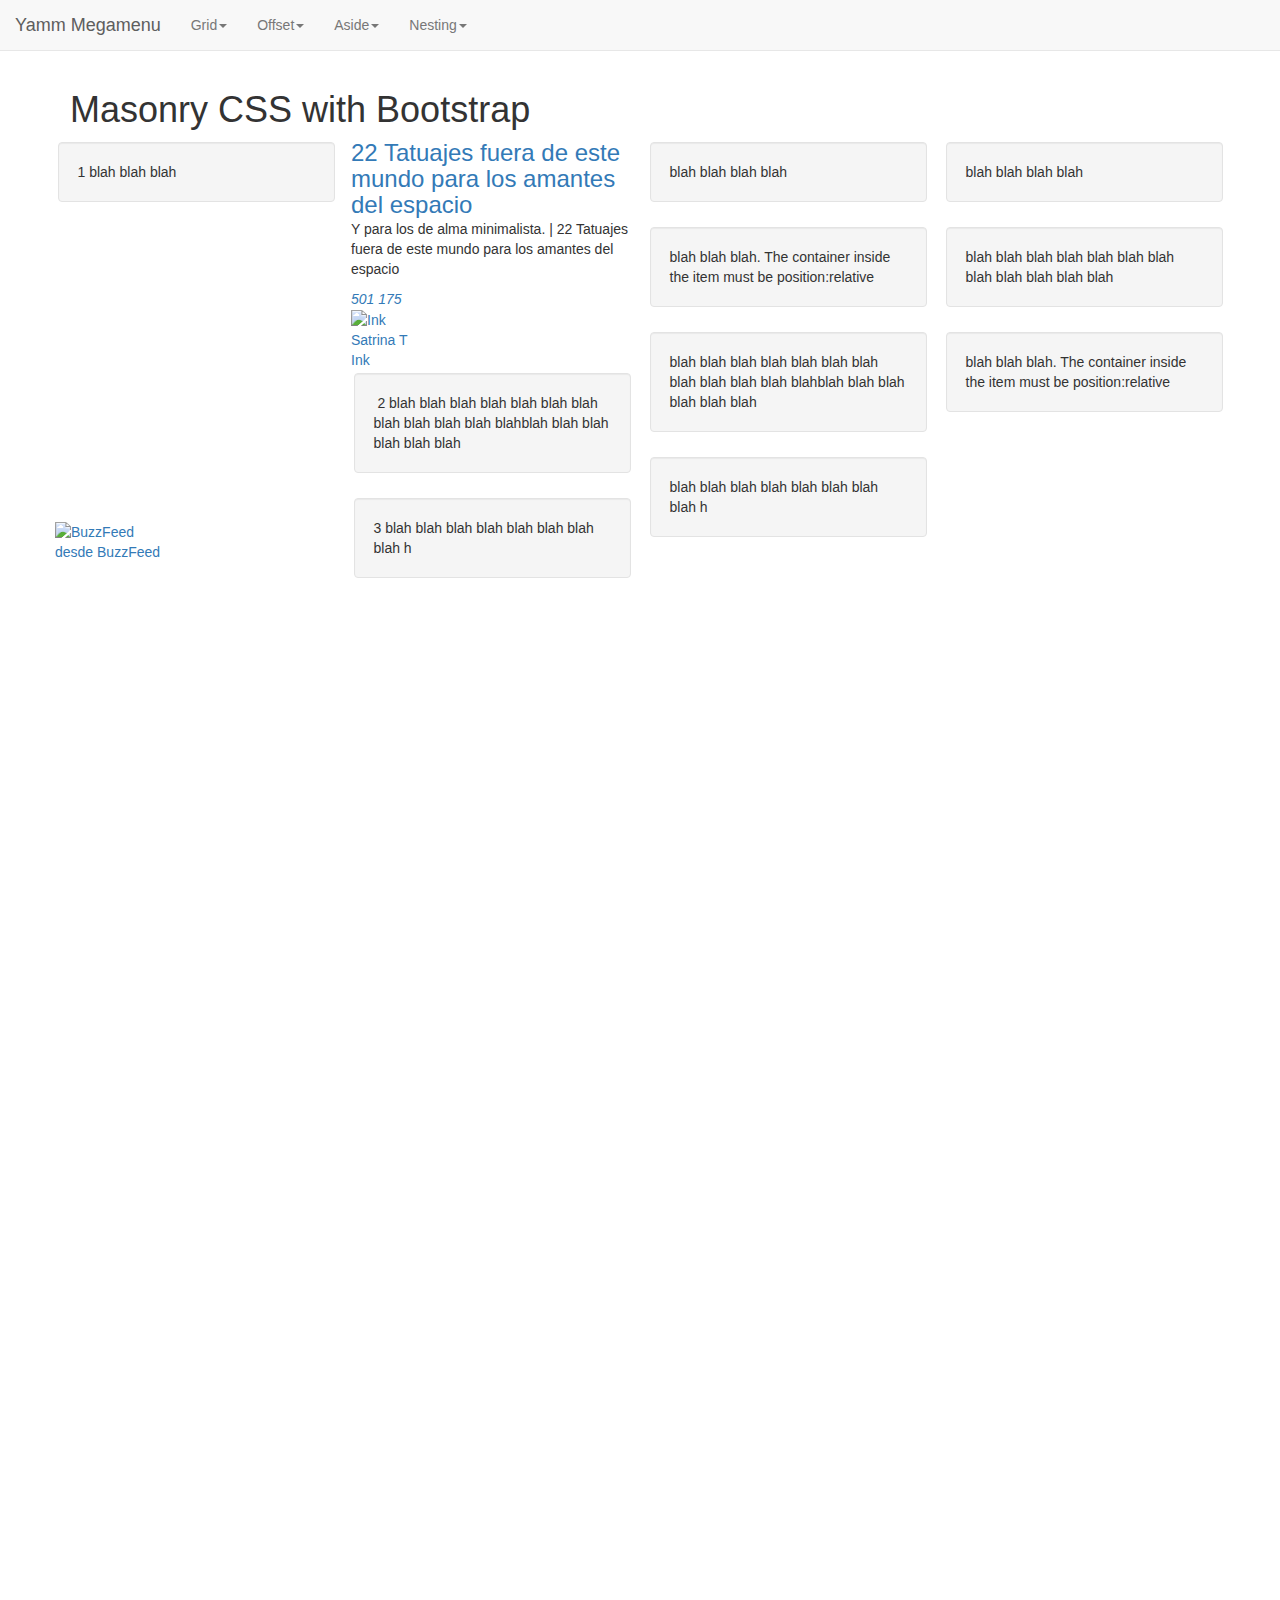
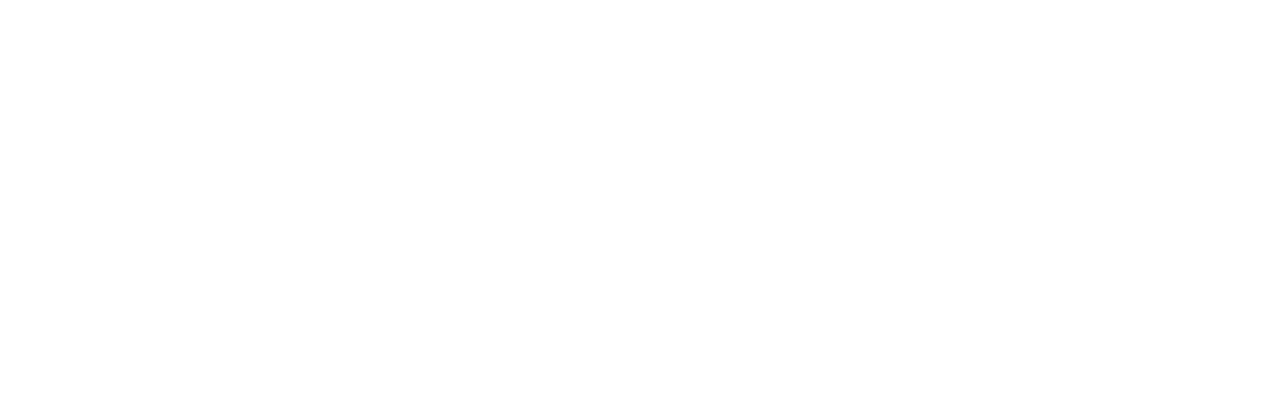
==== index.html @ c67ec9ca "Inicio" ====
<!DOCTYPE html>
<html lang="en">
  <head>
    <meta charset="utf-8">
    <meta http-equiv="X-UA-Compatible" content="IE=edge">
    <meta name="viewport" content="width=device-width, initial-scale=1">
    <!-- The above 3 meta tags *must* come first in the head; any other head content must come *after* these tags -->
    <meta name="description" content="">
    <meta name="author" content="">
    <link rel="icon" href="images/favicon.ico">

    <title>Love Secret</title>

    <!-- Bootstrap core CSS -->
    <link href="css/bootstrap.min.css" rel="stylesheet">
    <link href="css/yamm.css" rel="stylesheet">
    <!-- IE10 viewport hack for Surface/desktop Windows 8 bug -->
    <link href="css/ie10-viewport-bug-workaround.css" rel="stylesheet">

    <!-- Custom styles for this template -->
    <link href="css/main.css" rel="stylesheet">

    <!-- Just for debugging purposes. Don't actually copy these 2 lines! -->
    <!--[if lt IE 9]><script src="../../assets/js/ie8-responsive-file-warning.js"></script><![endif]-->
    <script src="js/ie-emulation-modes-warning.js"></script>

    <!-- HTML5 shim and Respond.js for IE8 support of HTML5 elements and media queries -->
    <!--[if lt IE 9]>
      <script src="https://oss.maxcdn.com/html5shiv/3.7.2/html5shiv.min.js"></script>
      <script src="https://oss.maxcdn.com/respond/1.4.2/respond.min.js"></script>
    <![endif]-->
  </head>

  <body>

    <!-- Fixed navbar -->
    <nav class="navbar navbar-default navbar-fixed-top yamm">
      <div class="navbar-header">
            <button type="button" data-toggle="collapse" data-target="#navbar-collapse-grid" class="navbar-toggle"><span class="icon-bar"></span><span class="icon-bar"></span><span class="icon-bar"></span></button><a href="#" class="navbar-brand">Yamm Megamenu</a>
          </div>
          <div id="navbar-collapse-grid" class="navbar-collapse collapse">
            <ul class="nav navbar-nav">
              <!-- Grid 12 Menu -->
              <li class="dropdown yamm-fw"><a href="#" data-toggle="dropdown" class="dropdown-toggle">Grid<b class="caret"></b></a>
                <ul class="dropdown-menu">
                  <li class="grid-demo">
                    <div class="row">
                      <div class="col-sm-12">.col-sm-12</div>
                    </div>
                    <div class="row">
                      <div class="col-sm-6">.col-sm-6</div>
                      <div class="col-sm-6">.col-sm-6</div>
                    </div>
                    <div class="row">
                      <div class="col-sm-4">.col-sm-4</div>
                      <div class="col-sm-4">.col-sm-4</div>
                      <div class="col-sm-4">.col-sm-4</div>
                    </div>
                    <div class="row">
                      <div class="col-sm-3">.col-sm-3</div>
                      <div class="col-sm-3">.col-sm-3</div>
                      <div class="col-sm-3">.col-sm-3</div>
                      <div class="col-sm-3">.col-sm-3</div>
                    </div>
                    <div class="row">
                      <div class="col-sm-2">.col-sm-2</div>
                      <div class="col-sm-2">.col-sm-2</div>
                      <div class="col-sm-2">.col-sm-2</div>
                      <div class="col-sm-2">.col-sm-2</div>
                      <div class="col-sm-2">.col-sm-2</div>
                      <div class="col-sm-2">.col-sm-2</div>
                    </div>
                    <div class="row">
                      <div class="col-sm-1">.col-sm-1</div>
                      <div class="col-sm-1">.col-sm-1</div>
                      <div class="col-sm-1">.col-sm-1</div>
                      <div class="col-sm-1">.col-sm-1</div>
                      <div class="col-sm-1">.col-sm-1</div>
                      <div class="col-sm-1">.col-sm-1</div>
                      <div class="col-sm-1">.col-sm-1</div>
                      <div class="col-sm-1">.col-sm-1</div>
                      <div class="col-sm-1">.col-sm-1</div>
                      <div class="col-sm-1">.col-sm-1</div>
                      <div class="col-sm-1">.col-sm-1</div>
                      <div class="col-sm-1">.col-sm-1</div>
                    </div>
                  </li>
                </ul>
              </li>
              <!--With Offsets 
              -->
              <li class="dropdown yamm-fw"><a href="#" data-toggle="dropdown" class="dropdown-toggle">Offset<b class="caret"></b></a>
                <ul class="dropdown-menu">
                  <li class="grid-demo">
                    <div class="row">
                      <div class="col-sm-4">4</div>
                      <div class="col-sm-4 col-sm-offset-4">4 offset 4</div>
                    </div>
                    <div class="row">
                      <div class="col-sm-3 col-sm-offset-3">3 offset 3</div>
                      <div class="col-sm-3 col-sm-offset-3">3 offset 3</div>
                    </div>
                    <div class="row">
                      <div class="col-sm-6 col-sm-offset-3">6 offset 6</div>
                    </div>
                  </li>
                </ul>
              </li>
              <!--Aside Menu 
              -->
              <li class="dropdown yamm-fw"><a href="#" data-toggle="dropdown" class="dropdown-toggle">Aside<b class="caret"></b></a>
                <ul class="dropdown-menu">
                  <li class="grid-demo">
                    <div class="row">
                      <div class="col-sm-3"><br>
                        <h3>3</h3><br>
                      </div>
                      <div class="col-sm-9"><br>
                        <h3>9</h3><br>
                      </div>
                    </div>
                  </li>
                </ul>
              </li>
              <!--Nesting Menu 
              -->
              <li class="dropdown yamm-fw"><a href="#" data-toggle="dropdown" class="dropdown-toggle">Nesting<b class="caret"></b></a>
                <ul class="dropdown-menu">
                  <li class="grid-demo">
                    <div class="row">
                      <div class="col-sm-12">12</div>
                    </div>
                    <div class="row">
                      <div class="col-sm-12">12
                        <div class="row">
                          <div class="col-sm-4">4</div>
                          <div class="col-sm-4">4</div>
                          <div class="col-sm-4">4</div>
                        </div>
                      </div>
                    </div>
                  </li>
                </ul>
              </li>
            </ul>
          </div>
        </div>
    </nav>

    <div class="container">

      <!-- Main component for a primary marketing message or call to action -->
        <h1>Masonry CSS with Bootstrap</h1>
        <div class="row">
            <div class="item">
              <div class="well"> 
                1 blah blah blah
              </div>
            </div>



            <div class="pinWrapper ">
               <div class="bulkEditPinWrapper">
               </div>
               <div class="pinImageActionButtonWrapper">
                  <div class="pinHolder">
                     <a href="/pin/19632948352369863/" class="pinImageWrapper draggable" data-element-type="35" style="background: #fcfdff;">
                        <div class="pinDomain hidden">buzzfeed.com</div>
                        <div class="fadeContainer">
                           <div class="pinImageDim">
                              <div class="dimOverlay"></div>
                              <div class="dimGradient"></div>
                           </div>
                           <div class="Image Module pinUiImage" style="width: 236px">
                              <div class="heightContainer" style="padding-bottom: 100.000000%">
                                 <img src="imagenes/prueba.jpg" class="pinImg fullBleed loaded fade" onload="P.lazy.onImageLoad(this)" alt="Y para los de alma minimalista. | 22 Tatuajes fuera de este mundo para los amantes del espacio">
                              </div>
                           </div>
                        </div>
                     </a>
                  </div>
               </div>
               <div class="richPinMeta
                  ">
                  <a href="/pin/19632948352369863/" class="richPinMetaLink">
                     <div class="richIconAndAttribution">
                        <div class="Image Module richPinIcon unknownImage">
                           <div class="heightContainer">
                              <img src="https://s-media-cache-ak0.pinimg.com/favicons/5c28eae3b0802d97a59f62557ea10ac7a5d051b40763118d5a015f3e.png?e17fab1b0a360167a1ed607f87a7c484" data-load-state="pending" alt="BuzzFeed" data-src="https://s-media-cache-ak0.pinimg.com/favicons/5c28eae3b0802d97a59f62557ea10ac7a5d051b40763118d5a015f3e.png?e17fab1b0a360167a1ed607f87a7c484">
                           </div>
                        </div>
                        <span class="richPinGridAttributionTitle">
                        desde BuzzFeed                                </span>
                     </div>
                     <h3 class="richPinGridTitle">22 Tatuajes fuera de este mundo para los amantes del espacio</h3>
                  </a>
               </div>
               <div class="pinMeta ">
                  <p class="pinDescription">
                     Y para los de alma minimalista. | 22 Tatuajes fuera de este mundo para los amantes del espacio
                  </p>
                  <div class="Module SocialIconsCounts">
                     <div class="pinSocialMeta">
                        <a class="socialItem" href="/pin/19632948352369863/repins/" data-element-type="174">
                        <em class="repinIconSmall"></em>
                        <em class="socialMetaCount repinCountSmall">
                        501
                        </em>
                        </a>
                        <a class="socialItem likes" href="/pin/19632948352369863/likes/" data-element-type="175">
                        <em class="likeIconSmall"></em>
                        <em class="socialMetaCount likeCountSmall">
                        175
                        </em>
                        </a>
                     </div>
                  </div>
               </div>
               <div class="pinCredits">
                  <div class="creditItem ">
                     <a href="/satrinat/ink/">
                        <div class="Image Module creditImg user unknownImage">
                           <div class="heightContainer">
                              <img src="https://s-media-cache-ak0.pinimg.com/avatars/satrinat_1327730092_30.jpg" data-load-state="pending" alt="Ink" data-src="https://s-media-cache-ak0.pinimg.com/avatars/satrinat_1327730092_30.jpg">
                           </div>
                        </div>
                        <div class="creditName">Satrina T</div>
                        <div class="creditTitle">
                           Ink
                        </div>
                     </a>
                  </div>
               </div>
            </div>




















            <div class="item">
                <div class="well">
                <img src="http://placehold.it/230x350" alt="">
                2 blah blah blah blah blah blah blah blah blah blah blah blahblah blah blah blah blah blah
                </div>
            </div>
            <div class="item">
                <div class="well"> 
                3 blah blah blah blah blah blah blah blah h
                </div>
            </div>
            <div class="item">
                <div class="well">
                blah blah blah blah 
                </div>
            </div>
            <div class="item">
                <div class="well"> 
                  blah blah blah. The container inside the item must be position:relative
                </div>
            </div>
            <div class="item">
                <div class="well"> 
                blah blah blah blah blah blah blah blah blah blah blah blahblah blah blah blah blah blah
                </div>
            </div>
            <div class="item">
                <div class="well">
                blah blah blah blah blah blah blah blah h
                </div>
            </div>
            <div class="item">
                <div class="well"> 
                blah blah blah blah
                </div>
            </div>
            <div class="item">
                <div class="well"> 
                blah blah blah blah blah blah blah blah blah blah blah blah
                </div>
            </div>
            <div class="item">
                <div class="well"> 
                  blah blah blah. The container inside the item must be position:relative
                </div>
            </div>
        </div>
    </div> <!-- /container -->


    <!-- Bootstrap core JavaScript
    ================================================== -->
    <!-- Placed at the end of the document so the pages load faster -->
    <script src="https://ajax.googleapis.com/ajax/libs/jquery/1.11.3/jquery.min.js"></script>
    <script src="js/bootstrap.min.js"></script>
    <script>
      $(function() {
        window.prettyPrint && prettyPrint()
        $(document).on('click', '.yamm .dropdown-menu', function(e) {
          e.stopPropagation()
        })
      })
    </script>
    <!-- IE10 viewport hack for Surface/desktop Windows 8 bug -->
    <script src="js/ie10-viewport-bug-workaround.js"></script>
  </body>
</html>
---- css/yamm.css ----
/*!
 * Yamm!3 - Yet another megamenu for Bootstrap 3
 * http://geedmo.github.com/yamm3
 * 
 * @geedmo - Licensed under the MIT license
 */
.yamm .nav,
.yamm .collapse,
.yamm .dropup,
.yamm .dropdown {
  position: static;
}
.yamm .container {
  position: relative;
}
.yamm .dropdown-menu {
  left: auto;
}
.yamm .yamm-content {
  padding: 20px 30px;
}
.yamm .dropdown.yamm-fw .dropdown-menu {
  left: 0;
  right: 0;
}
---- css/ie10-viewport-bug-workaround.css ----
/*!
 * IE10 viewport hack for Surface/desktop Windows 8 bug
 * Copyright 2014-2015 Twitter, Inc.
 * Licensed under MIT (https://github.com/twbs/bootstrap/blob/master/LICENSE)
 */

/*
 * See the Getting Started docs for more information:
 * http://getbootstrap.com/getting-started/#support-ie10-width
 */
@-webkit-viewport { width: device-width; }
@-moz-viewport    { width: device-width; }
@-ms-viewport     { width: device-width; }
@-o-viewport      { width: device-width; }
@viewport         { width: device-width; }
---- css/main.css ----
body {
  min-height: 2000px;
  padding-top: 70px;
}

*, *:before, *:after {box-sizing:  border-box !important;}


.row {
 -moz-column-width: 18em;
 -webkit-column-width: 18em;
 -moz-column-gap: 1em;
 -webkit-column-gap:1em; 
  
}

.item {
 display: inline-block;
 padding:  .25rem;
 width:  100%; 
}

.well {
 position:relative;
 display: block;
}
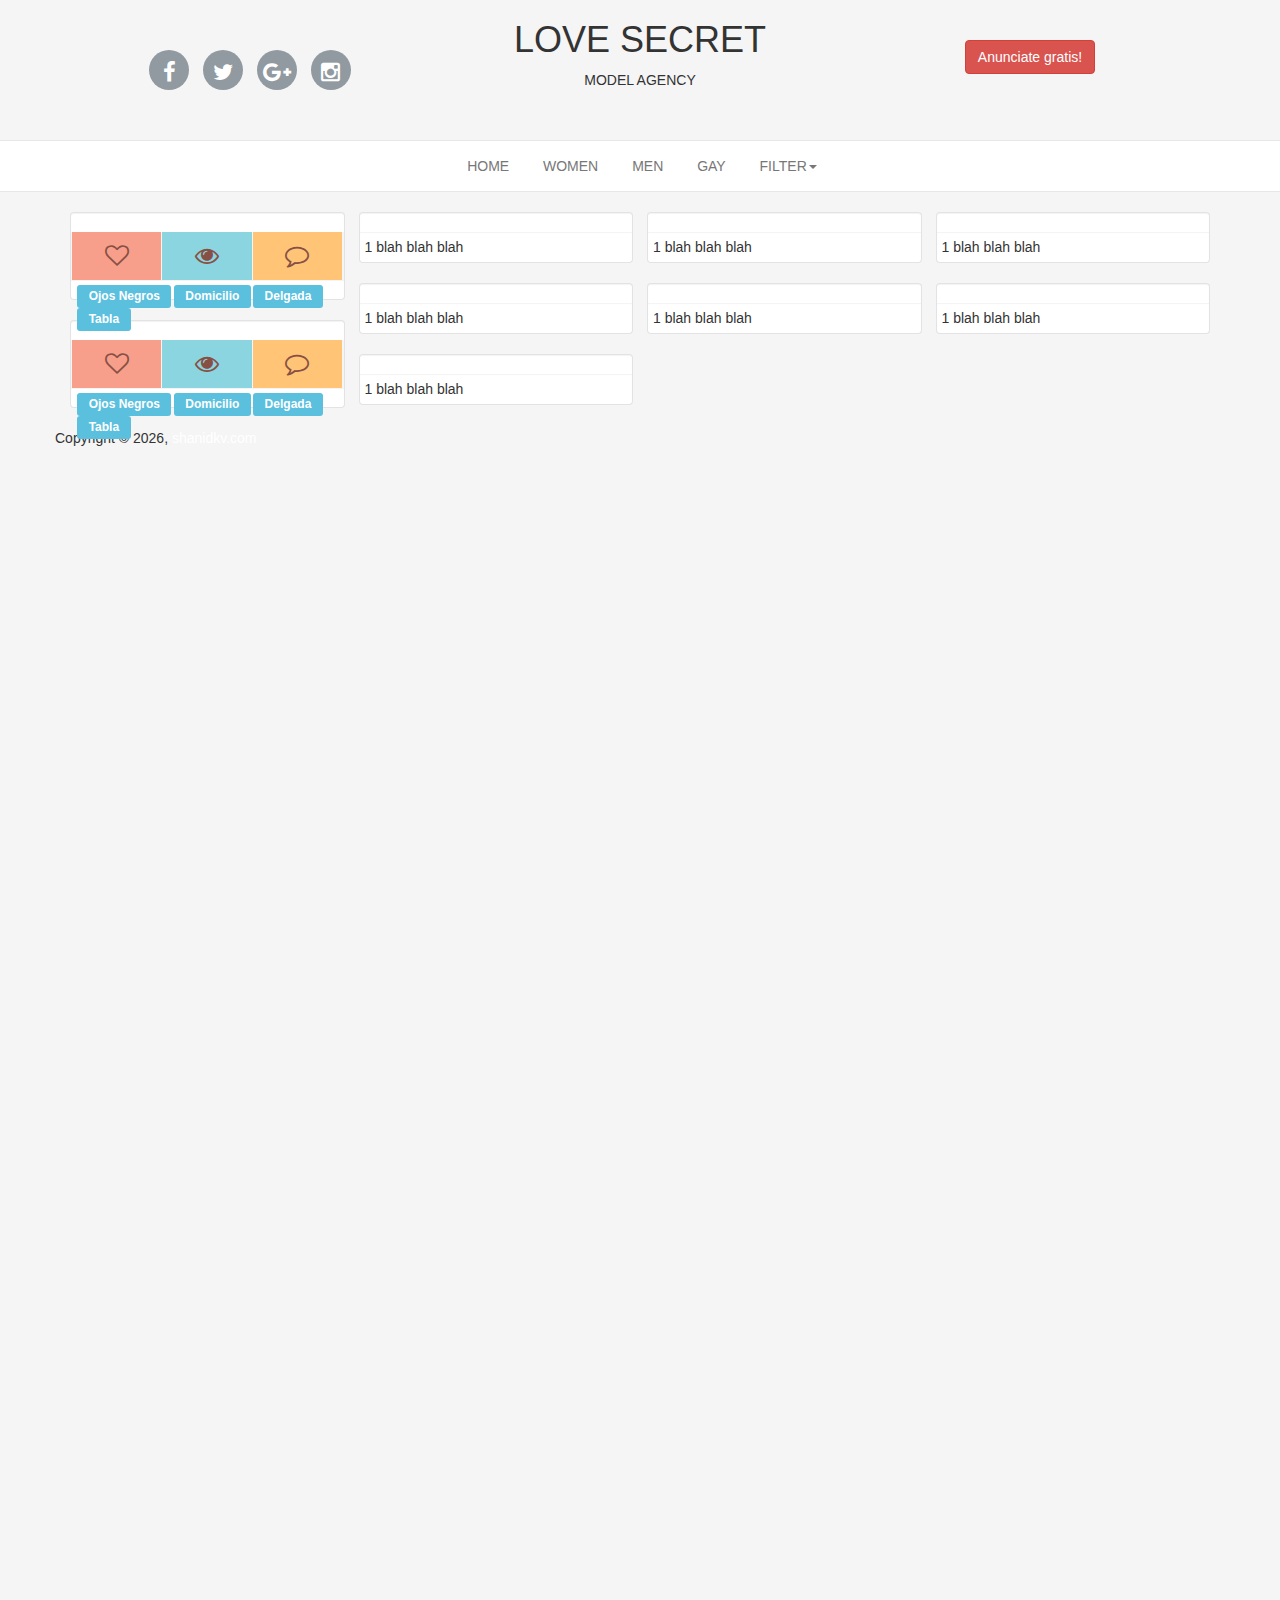
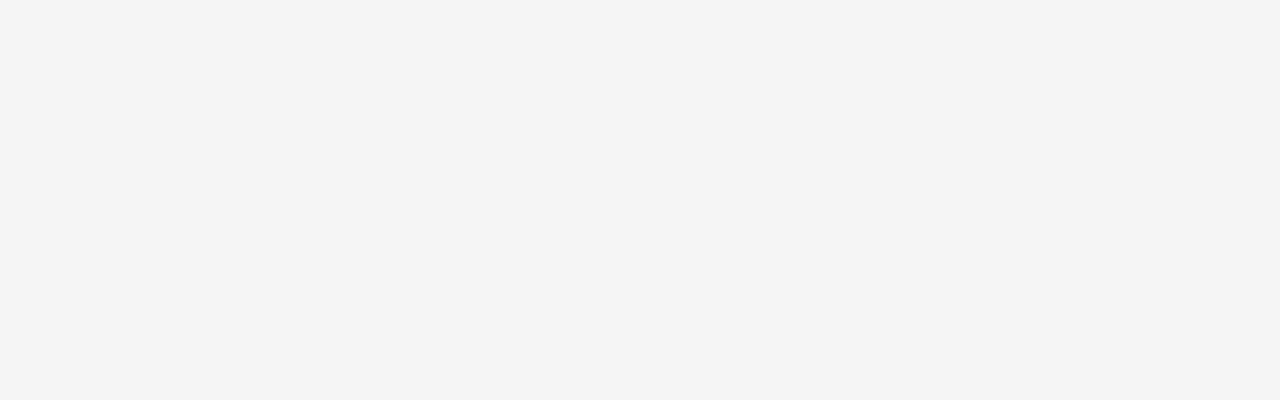
==== commit 701ff521: "Base" ====
--- a/index.html
+++ b/index.html
@@ -13,9 +13,16 @@
 
     <!-- Bootstrap core CSS -->
     <link href="css/bootstrap.min.css" rel="stylesheet">
+    <link href="css/font-awesome.css" rel="stylesheet">
     <link href="css/yamm.css" rel="stylesheet">
+    <link href="css/bootstrap-slider.css" rel="stylesheet">
+    <link href="css/bootstrap-switch.css" rel="stylesheet">
+    <link href="css/bootstrap-tags.css" rel="stylesheet"/>
+
     <!-- IE10 viewport hack for Surface/desktop Windows 8 bug -->
     <link href="css/ie10-viewport-bug-workaround.css" rel="stylesheet">
+
+    
 
     <!-- Custom styles for this template -->
     <link href="css/main.css" rel="stylesheet">
@@ -32,275 +39,184 @@
   </head>
 
   <body>
-
-    <!-- Fixed navbar -->
-    <nav class="navbar navbar-default navbar-fixed-top yamm">
-      <div class="navbar-header">
-            <button type="button" data-toggle="collapse" data-target="#navbar-collapse-grid" class="navbar-toggle"><span class="icon-bar"></span><span class="icon-bar"></span><span class="icon-bar"></span></button><a href="#" class="navbar-brand">Yamm Megamenu</a>
-          </div>
-          <div id="navbar-collapse-grid" class="navbar-collapse collapse">
-            <ul class="nav navbar-nav">
+  <div class="container">
+    <div class="row">
+      <div class="col-md-4 text-center">
+        <div class="social">
+            <ul>
+                <li><a href="#"><i class="fa fa-lg fa-facebook"></i></a></li>
+                <li><a href="#"><i class="fa fa-lg fa-twitter"></i></a></li>
+                <li><a href="#"><i class="fa fa-lg fa-google-plus"></i></a></li>
+                <li><a href="#"><i class="fa fa-lg fa-instagram"></i></a></li>
+            </ul>
+        </div>
+      </div>
+      <div class="col-md-4 text-center">
+        <div>
+        <h1>LOVE SECRET</h1>
+        <p>MODEL AGENCY</p>
+        </div>
+      </div>
+      <div class="col-md-4 text-center">
+        <div class="social">
+
+          <button type="button" class="btn btn-danger">Anunciate gratis!</button>
+        </div>
+      </div>
+    </div>
+
+  </div>
+
+
+      <!-- Navigation container -->
+      <div class="nav-container yamm ">
+         <nav class="row navbar navbar-default">
+            <div class="container">
+               <div class="container-fluid">
+                  <div class="navbar-header">
+                     <button type="button" class="navbar-toggle collapsed" data-toggle="collapse" data-target="#menu-navbar-collapse">
+                     <span class="sr-only">Toggle navigation</span>
+                     <span class="icon-bar"></span>
+                     <span class="icon-bar"></span>
+                     <span class="icon-bar"></span>
+                     </button>
+                  </div>
+
+                  <div class="navbar-collapse collapse" id="menu-navbar-collapse">
+            <ul class="nav navbar-nav" >
               <!-- Grid 12 Menu -->
-              <li class="dropdown yamm-fw"><a href="#" data-toggle="dropdown" class="dropdown-toggle">Grid<b class="caret"></b></a>
+              <li ><a href="#">HOME</a></li>
+              <li ><a href="#">WOMEN</a></li>
+              <li ><a href="#">MEN</a></li>
+              <li ><a href="#">GAY</a></li>
+              <!--With filtro 
+              -->
+              <li class="dropdown yamm-fw"><a href="#" data-toggle="dropdown" class="dropdown-toggle">FILTER<b class="caret"></b></a>
                 <ul class="dropdown-menu">
-                  <li class="grid-demo">
-                    <div class="row">
-                      <div class="col-sm-12">.col-sm-12</div>
-                    </div>
-                    <div class="row">
-                      <div class="col-sm-6">.col-sm-6</div>
-                      <div class="col-sm-6">.col-sm-6</div>
-                    </div>
-                    <div class="row">
-                      <div class="col-sm-4">.col-sm-4</div>
-                      <div class="col-sm-4">.col-sm-4</div>
-                      <div class="col-sm-4">.col-sm-4</div>
-                    </div>
-                    <div class="row">
-                      <div class="col-sm-3">.col-sm-3</div>
-                      <div class="col-sm-3">.col-sm-3</div>
-                      <div class="col-sm-3">.col-sm-3</div>
-                      <div class="col-sm-3">.col-sm-3</div>
-                    </div>
-                    <div class="row">
-                      <div class="col-sm-2">.col-sm-2</div>
-                      <div class="col-sm-2">.col-sm-2</div>
-                      <div class="col-sm-2">.col-sm-2</div>
-                      <div class="col-sm-2">.col-sm-2</div>
-                      <div class="col-sm-2">.col-sm-2</div>
-                      <div class="col-sm-2">.col-sm-2</div>
-                    </div>
-                    <div class="row">
-                      <div class="col-sm-1">.col-sm-1</div>
-                      <div class="col-sm-1">.col-sm-1</div>
-                      <div class="col-sm-1">.col-sm-1</div>
-                      <div class="col-sm-1">.col-sm-1</div>
-                      <div class="col-sm-1">.col-sm-1</div>
-                      <div class="col-sm-1">.col-sm-1</div>
-                      <div class="col-sm-1">.col-sm-1</div>
-                      <div class="col-sm-1">.col-sm-1</div>
-                      <div class="col-sm-1">.col-sm-1</div>
-                      <div class="col-sm-1">.col-sm-1</div>
-                      <div class="col-sm-1">.col-sm-1</div>
-                      <div class="col-sm-1">.col-sm-1</div>
-                    </div>
-                  </li>
+                   <li class="container">
+                       <div class="yamm-content">
+                        <form>
+                          <div class="row"> 
+                              <div class="col-lg-4">
+                                <div class="form-group">
+                                  <label for="exampleInputEmail1">Edad</label><br>
+                                  <input id="edad" type="text" value="" data-slider-min="18" data-slider-max="50" data-slider-step="1" data-slider-value="[18,30]"/>
+                                </div>
+                                 
+                              </div>
+                              <div class="col-lg-4">
+                                
+                                <div class="form-group">
+                                  <label for="domicilio">Domicilio: </label>
+                                  <input type="checkbox" name="domicilio" checked data-size="mini">
+                                </div>
+                              </div>
+                              <div class="col-lg-4">4 offset 4</div>
+                          </div>
+                        </form>
+                        </div>
+                   </li>
                 </ul>
               </li>
-              <!--With Offsets 
-              -->
-              <li class="dropdown yamm-fw"><a href="#" data-toggle="dropdown" class="dropdown-toggle">Offset<b class="caret"></b></a>
-                <ul class="dropdown-menu">
-                  <li class="grid-demo">
-                    <div class="row">
-                      <div class="col-sm-4">4</div>
-                      <div class="col-sm-4 col-sm-offset-4">4 offset 4</div>
-                    </div>
-                    <div class="row">
-                      <div class="col-sm-3 col-sm-offset-3">3 offset 3</div>
-                      <div class="col-sm-3 col-sm-offset-3">3 offset 3</div>
-                    </div>
-                    <div class="row">
-                      <div class="col-sm-6 col-sm-offset-3">6 offset 6</div>
-                    </div>
-                  </li>
+              <!--Aside filtro -->
+            </ul>
+            <div class="clear"></div> 
+          </div>
+               </div>
+          </nav>
+         </div>
+         <!-- End Navigation container -->
+    <div class="container">
+         <!-- Main component for a primary marketing message or call to action -->
+        <div class="row-grid">
+            <div class="item">
+              <img src="http://placehold.it/275x350" class="img-responsive image-radio-top" alt="">
+              <div class="iconos-fotos">
+                <ul class="icon_list list-unstyled">
+                  <li><a href="#"><i class="fa fa-heart-o"></i></a></li>
+                  <li><a href="#"><i class="fa fa-eye"></i></a></li>
+                  <li><a href="#"><i class="fa fa-comment-o"></i></a></li>
                 </ul>
-              </li>
-              <!--Aside Menu 
-              -->
-              <li class="dropdown yamm-fw"><a href="#" data-toggle="dropdown" class="dropdown-toggle">Aside<b class="caret"></b></a>
-                <ul class="dropdown-menu">
-                  <li class="grid-demo">
-                    <div class="row">
-                      <div class="col-sm-3"><br>
-                        <h3>3</h3><br>
-                      </div>
-                      <div class="col-sm-9"><br>
-                        <h3>9</h3><br>
-                      </div>
-                    </div>
-                  </li>
+              </div>
+              <div class="well">
+                <div name="readOnly"></div>
+                
+              </div>
+            </div>
+
+
+             <div class="item">
+              <img src="http://placehold.it/275x450" class="img-responsive image-radio-top" alt="">
+              <div class="iconos-fotos">
+                <ul class="icon_list list-unstyled">
+                  <li><a href="#"><i class="fa fa-heart-o"></i></a></li>
+                  <li><a href="#"><i class="fa fa-eye"></i></a></li>
+                  <li><a href="#"><i class="fa fa-comment-o"></i></a></li>
                 </ul>
-              </li>
-              <!--Nesting Menu 
-              -->
-              <li class="dropdown yamm-fw"><a href="#" data-toggle="dropdown" class="dropdown-toggle">Nesting<b class="caret"></b></a>
-                <ul class="dropdown-menu">
-                  <li class="grid-demo">
-                    <div class="row">
-                      <div class="col-sm-12">12</div>
-                    </div>
-                    <div class="row">
-                      <div class="col-sm-12">12
-                        <div class="row">
-                          <div class="col-sm-4">4</div>
-                          <div class="col-sm-4">4</div>
-                          <div class="col-sm-4">4</div>
-                        </div>
-                      </div>
-                    </div>
-                  </li>
-                </ul>
-              </li>
-            </ul>
-          </div>
-        </div>
-    </nav>
-
-    <div class="container">
-
-      <!-- Main component for a primary marketing message or call to action -->
-        <h1>Masonry CSS with Bootstrap</h1>
-        <div class="row">
+              </div>
+              <div class="well">
+                <div name="readOnly"></div>
+              </div>
+            </div>
+
+             <div class="item">
+              <img src="http://placehold.it/275x650" class="img-responsive image-radio-top" alt="">
+              <div class="well"> 
+                1 blah blah blah
+              </div>
+            </div>
+
             <div class="item">
-              <div class="well"> 
-                1 blah blah blah
-              </div>
-            </div>
-
-
-
-            <div class="pinWrapper ">
-               <div class="bulkEditPinWrapper">
-               </div>
-               <div class="pinImageActionButtonWrapper">
-                  <div class="pinHolder">
-                     <a href="/pin/19632948352369863/" class="pinImageWrapper draggable" data-element-type="35" style="background: #fcfdff;">
-                        <div class="pinDomain hidden">buzzfeed.com</div>
-                        <div class="fadeContainer">
-                           <div class="pinImageDim">
-                              <div class="dimOverlay"></div>
-                              <div class="dimGradient"></div>
-                           </div>
-                           <div class="Image Module pinUiImage" style="width: 236px">
-                              <div class="heightContainer" style="padding-bottom: 100.000000%">
-                                 <img src="imagenes/prueba.jpg" class="pinImg fullBleed loaded fade" onload="P.lazy.onImageLoad(this)" alt="Y para los de alma minimalista. | 22 Tatuajes fuera de este mundo para los amantes del espacio">
-                              </div>
-                           </div>
-                        </div>
-                     </a>
-                  </div>
-               </div>
-               <div class="richPinMeta
-                  ">
-                  <a href="/pin/19632948352369863/" class="richPinMetaLink">
-                     <div class="richIconAndAttribution">
-                        <div class="Image Module richPinIcon unknownImage">
-                           <div class="heightContainer">
-                              <img src="https://s-media-cache-ak0.pinimg.com/favicons/5c28eae3b0802d97a59f62557ea10ac7a5d051b40763118d5a015f3e.png?e17fab1b0a360167a1ed607f87a7c484" data-load-state="pending" alt="BuzzFeed" data-src="https://s-media-cache-ak0.pinimg.com/favicons/5c28eae3b0802d97a59f62557ea10ac7a5d051b40763118d5a015f3e.png?e17fab1b0a360167a1ed607f87a7c484">
-                           </div>
-                        </div>
-                        <span class="richPinGridAttributionTitle">
-                        desde BuzzFeed                                </span>
-                     </div>
-                     <h3 class="richPinGridTitle">22 Tatuajes fuera de este mundo para los amantes del espacio</h3>
-                  </a>
-               </div>
-               <div class="pinMeta ">
-                  <p class="pinDescription">
-                     Y para los de alma minimalista. | 22 Tatuajes fuera de este mundo para los amantes del espacio
-                  </p>
-                  <div class="Module SocialIconsCounts">
-                     <div class="pinSocialMeta">
-                        <a class="socialItem" href="/pin/19632948352369863/repins/" data-element-type="174">
-                        <em class="repinIconSmall"></em>
-                        <em class="socialMetaCount repinCountSmall">
-                        501
-                        </em>
-                        </a>
-                        <a class="socialItem likes" href="/pin/19632948352369863/likes/" data-element-type="175">
-                        <em class="likeIconSmall"></em>
-                        <em class="socialMetaCount likeCountSmall">
-                        175
-                        </em>
-                        </a>
-                     </div>
-                  </div>
-               </div>
-               <div class="pinCredits">
-                  <div class="creditItem ">
-                     <a href="/satrinat/ink/">
-                        <div class="Image Module creditImg user unknownImage">
-                           <div class="heightContainer">
-                              <img src="https://s-media-cache-ak0.pinimg.com/avatars/satrinat_1327730092_30.jpg" data-load-state="pending" alt="Ink" data-src="https://s-media-cache-ak0.pinimg.com/avatars/satrinat_1327730092_30.jpg">
-                           </div>
-                        </div>
-                        <div class="creditName">Satrina T</div>
-                        <div class="creditTitle">
-                           Ink
-                        </div>
-                     </a>
-                  </div>
-               </div>
-            </div>
-
-
-
-
-
-
-
-
-
-
-
-
-
-
-
-
-
-
-
+              <img src="http://placehold.it/275x350" class="img-responsive image-radio-top" alt="">
+              <div class="well"> 
+                1 blah blah blah
+              </div>
+            </div>
+
+
+             <div class="item">
+              <img src="http://placehold.it/275x250" class="img-responsive image-radio-top" alt="">
+              <div class="well"> 
+                1 blah blah blah
+              </div>
+            </div>
+
+             <div class="item">
+              <img src="http://placehold.it/275x150" class="img-responsive image-radio-top" alt="">
+              <div class="well"> 
+                1 blah blah blah
+              </div>
+            </div>
 
             <div class="item">
-                <div class="well">
-                <img src="http://placehold.it/230x350" alt="">
-                2 blah blah blah blah blah blah blah blah blah blah blah blahblah blah blah blah blah blah
-                </div>
-            </div>
-            <div class="item">
-                <div class="well"> 
-                3 blah blah blah blah blah blah blah blah h
-                </div>
-            </div>
-            <div class="item">
-                <div class="well">
-                blah blah blah blah 
-                </div>
-            </div>
-            <div class="item">
-                <div class="well"> 
-                  blah blah blah. The container inside the item must be position:relative
-                </div>
-            </div>
-            <div class="item">
-                <div class="well"> 
-                blah blah blah blah blah blah blah blah blah blah blah blahblah blah blah blah blah blah
-                </div>
-            </div>
-            <div class="item">
-                <div class="well">
-                blah blah blah blah blah blah blah blah h
-                </div>
-            </div>
-            <div class="item">
-                <div class="well"> 
-                blah blah blah blah
-                </div>
-            </div>
-            <div class="item">
-                <div class="well"> 
-                blah blah blah blah blah blah blah blah blah blah blah blah
-                </div>
-            </div>
-            <div class="item">
-                <div class="well"> 
-                  blah blah blah. The container inside the item must be position:relative
-                </div>
-            </div>
-        </div>
-    </div> <!-- /container -->
+              <img src="http://placehold.it/275x380" class="img-responsive image-radio-top" alt="">
+              <div class="well"> 
+                1 blah blah blah
+              </div>
+            </div>
+
+
+             <div class="item">
+              <img src="http://placehold.it/275x480" class="img-responsive image-radio-top" alt="">
+              <div class="well"> 
+                1 blah blah blah
+              </div>
+            </div>
+
+             <div class="item">
+              <img src="http://placehold.it/275x680" class="img-responsive image-radio-top" alt="">
+              <div class="well"> 
+                1 blah blah blah
+              </div>
+            </div>
+        </div>
+      </div>
+
+      <footer>
+         <div class="container">
+            <div class="row">Copyright &copy; <script>document.write(new Date().getFullYear())</script>, <a style="color:#fff;" href="http://www.shanidkv.com/">shanidkv.com</a></div>
+         </div>
+      </footer>
 
 
     <!-- Bootstrap core JavaScript
@@ -308,6 +224,9 @@
     <!-- Placed at the end of the document so the pages load faster -->
     <script src="https://ajax.googleapis.com/ajax/libs/jquery/1.11.3/jquery.min.js"></script>
     <script src="js/bootstrap.min.js"></script>
+    <script src="js/bootstrap-slider.js"></script>
+    <script src="js/bootstrap-switch.js"></script>
+    <script src='js/bootstrap-tags.js'></script>
     <script>
       $(function() {
         window.prettyPrint && prettyPrint()
@@ -316,6 +235,19 @@
         })
       })
     </script>
+    <script type="text/javascript" src="js/menu.js"></script>
+    <script type='text/javascript'>
+      $(document).ready(function() {
+        /* Example 2 */
+          $("#edad").slider({});
+          $("[name='domicilio']").bootstrapSwitch();
+          $("[name='readOnly']").tags({
+              readOnly: true,
+              tagSize: "sm",
+              tagData: ["Ojos Negros", "Domicilio", "Delgada", "Tabla"]
+            });
+    });
+    </script>
     <!-- IE10 viewport hack for Surface/desktop Windows 8 bug -->
     <script src="js/ie10-viewport-bug-workaround.js"></script>
   </body>
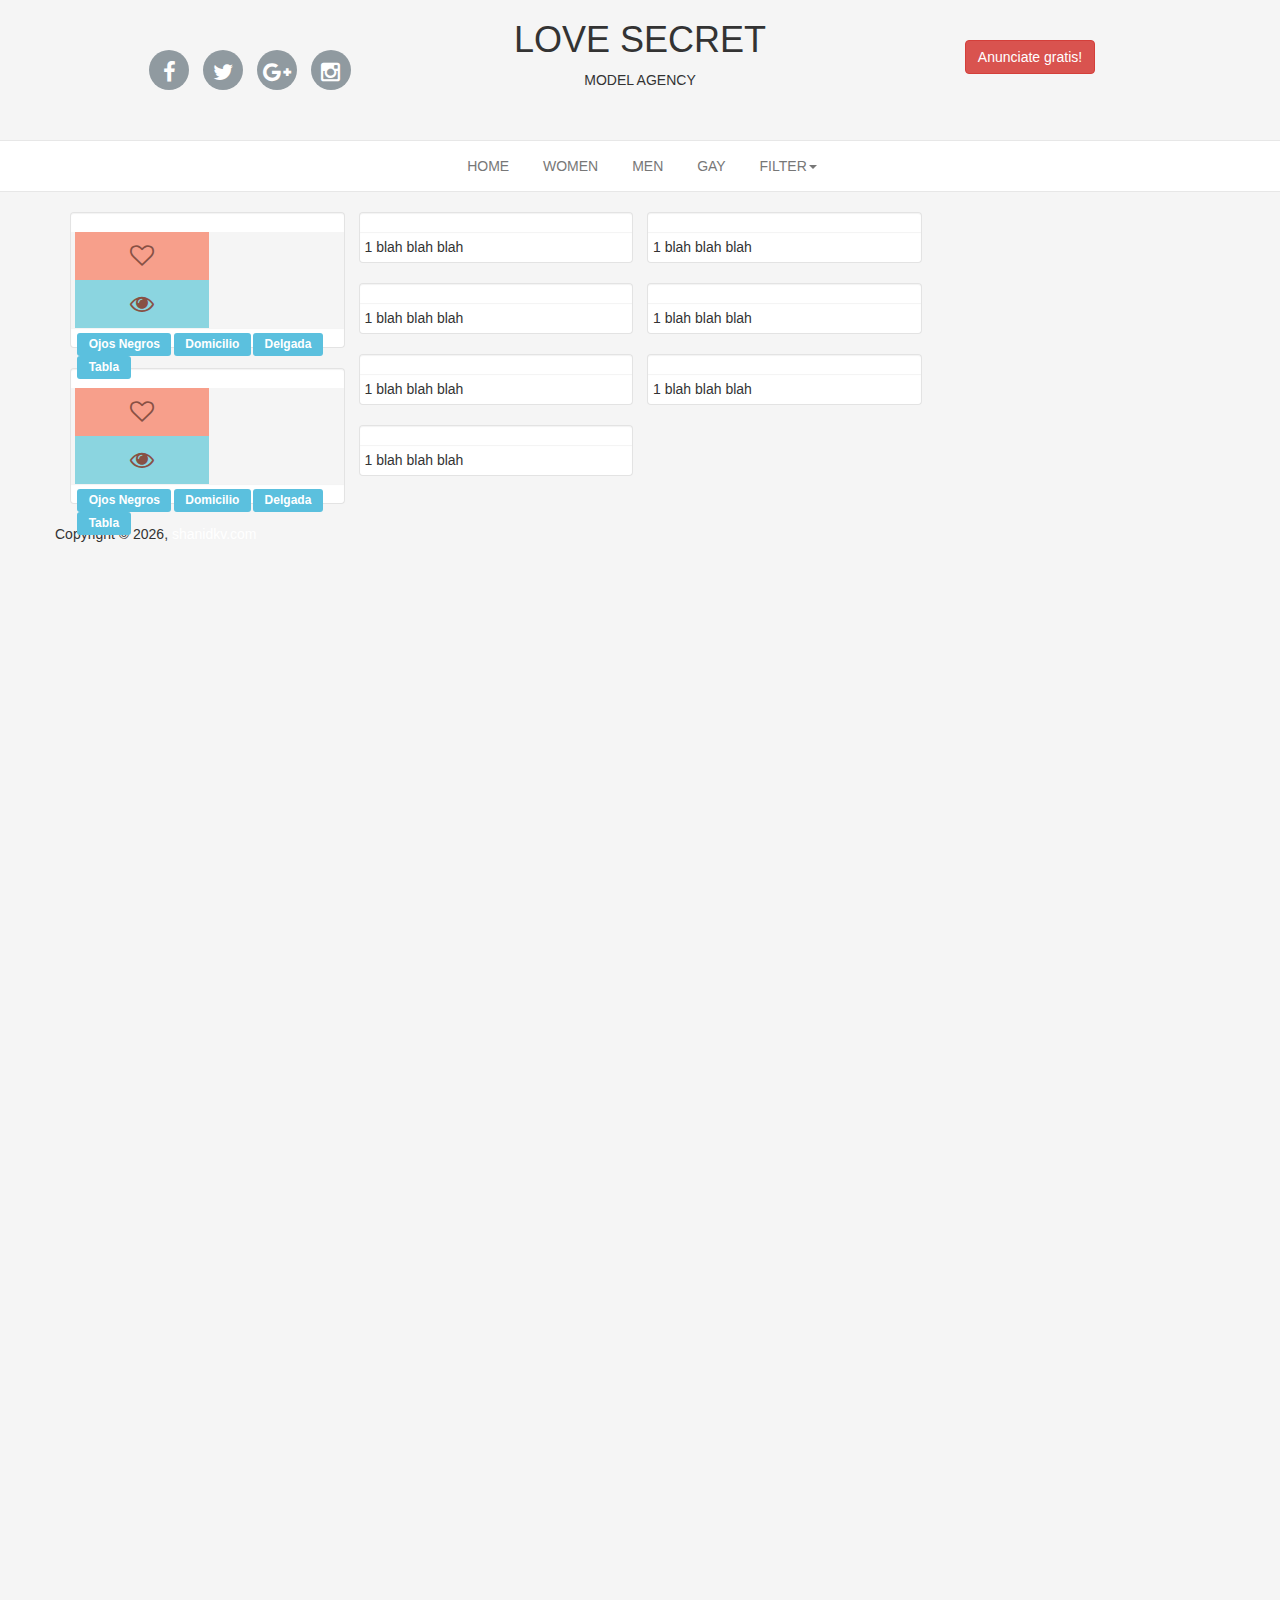
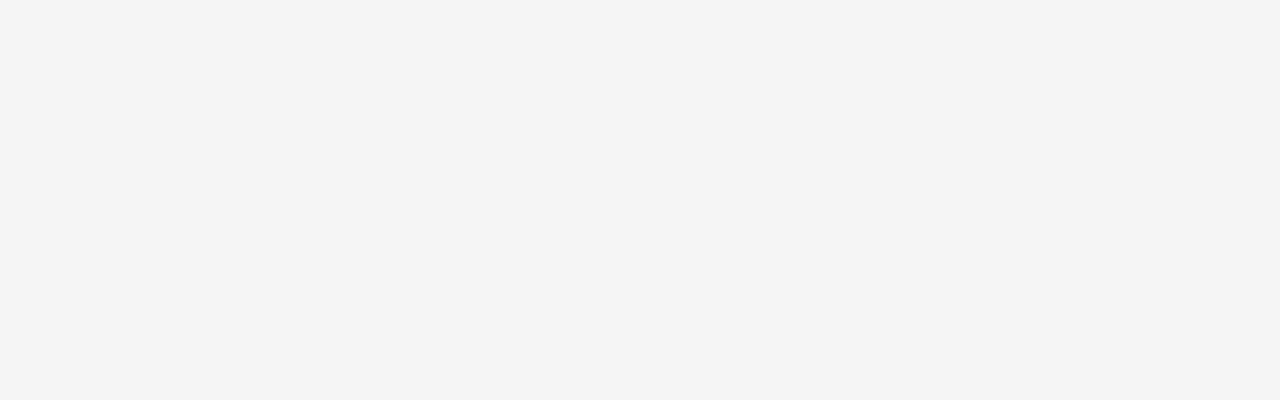
==== commit dc76e65e: "se arreglo el buscador" ====
--- a/index.html
+++ b/index.html
@@ -135,7 +135,6 @@
                 <ul class="icon_list list-unstyled">
                   <li><a href="#"><i class="fa fa-heart-o"></i></a></li>
                   <li><a href="#"><i class="fa fa-eye"></i></a></li>
-                  <li><a href="#"><i class="fa fa-comment-o"></i></a></li>
                 </ul>
               </div>
               <div class="well">
@@ -151,7 +150,6 @@
                 <ul class="icon_list list-unstyled">
                   <li><a href="#"><i class="fa fa-heart-o"></i></a></li>
                   <li><a href="#"><i class="fa fa-eye"></i></a></li>
-                  <li><a href="#"><i class="fa fa-comment-o"></i></a></li>
                 </ul>
               </div>
               <div class="well">
--- a/css/main.css
+++ b/css/main.css
@@ -211,8 +211,8 @@
 .icon_list li {
     display: inline-block;
     text-align: center;
-    width: 33.33333%;
-    margin-left: -3px;
+    width: 50%;
+    
 }
 
 .iconos-fotos{
